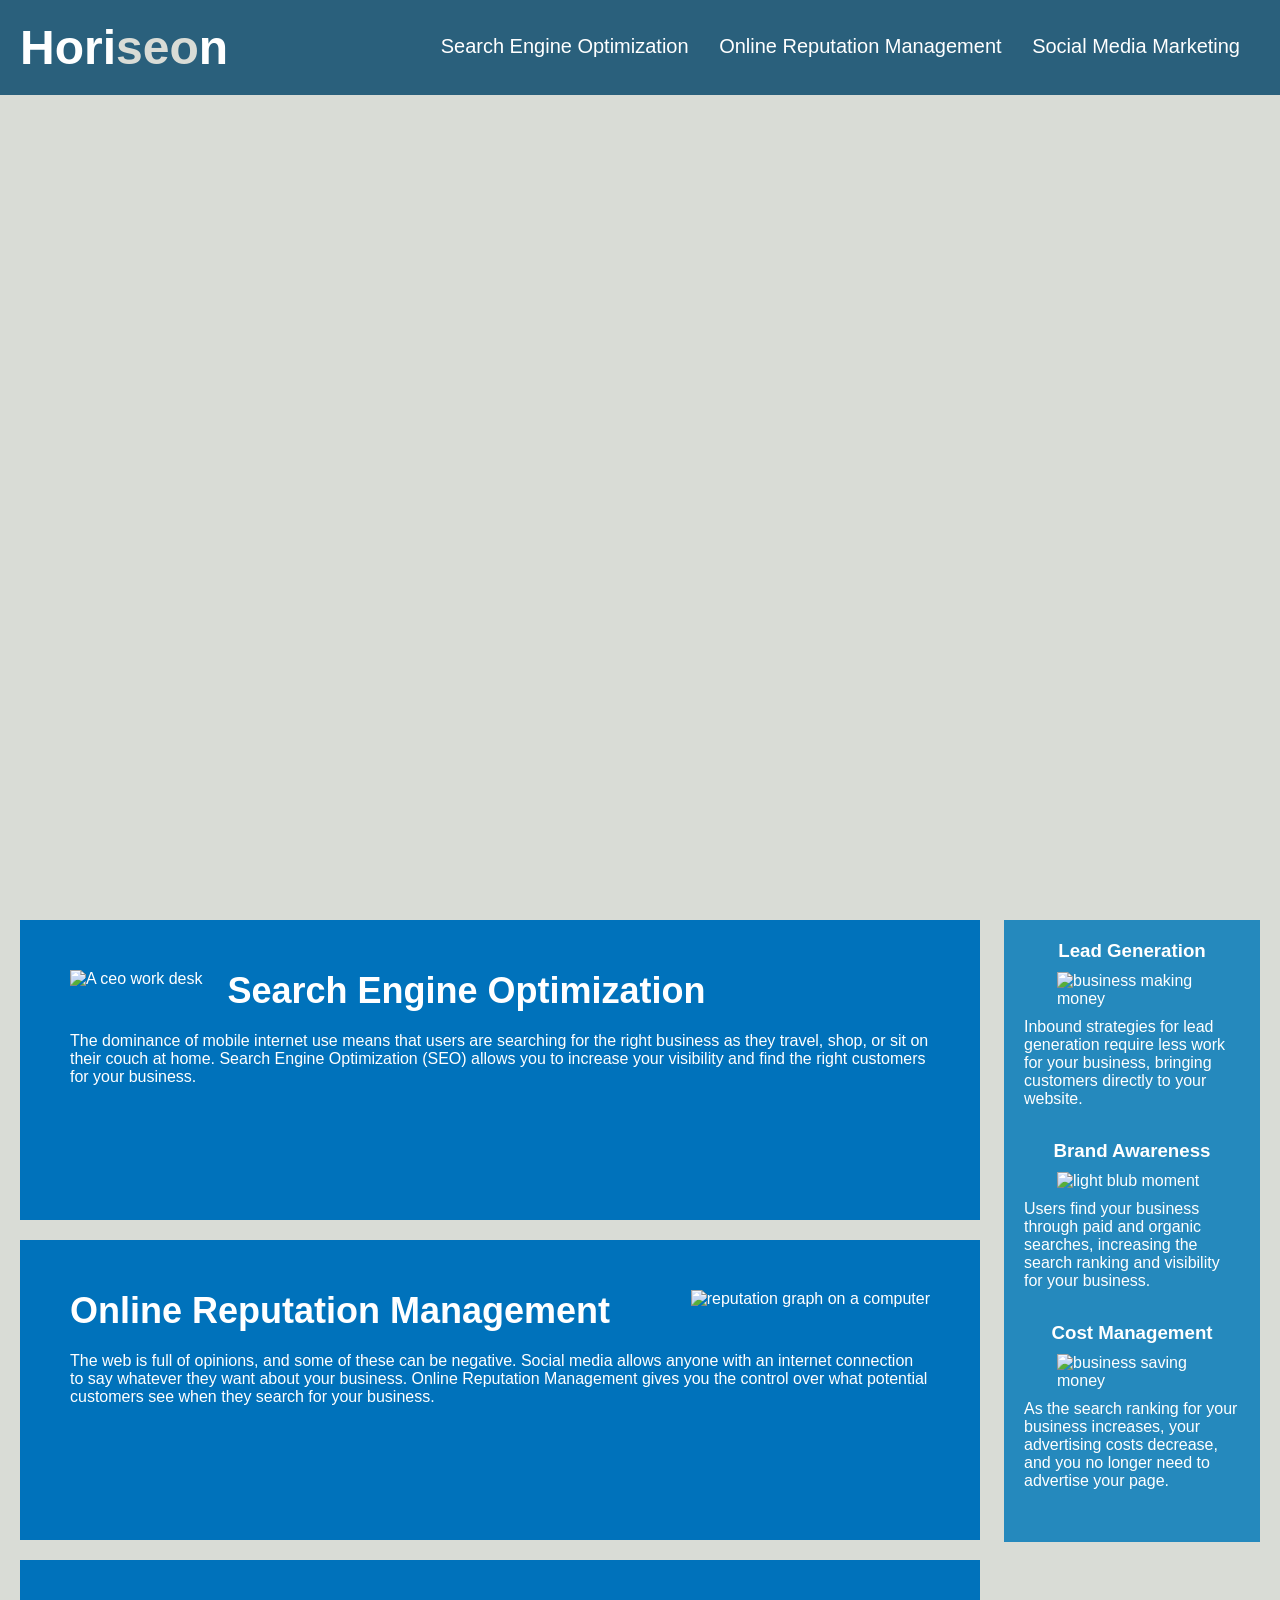
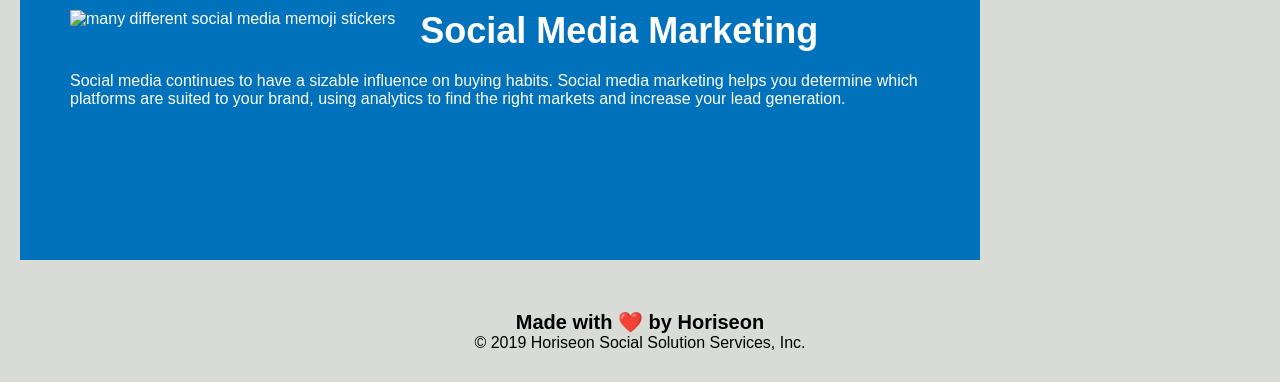
==== index.html @ a8ed6bb7 "made changes" ====
<!DOCTYPE html>
<html lang="en-us">

<head>
    <meta charset="UTF-8" />
    <link rel="stylesheet" href="./style.css">
    <title>Horiseon Flyer</title>
</head>

<body>
    <div class="header">
        <h1>Hori<span class="seo">seo</span>n</h1>
        <div>
            <!-- ul, and li are lists, in this case listing all the 3 items detailed in the webpage -->
            <ul>
                <li>
                    <!-- href links the image into the webpage, when link is clicked, it will bring you to the sections labelled as such. -->
                    <a href="#search-engine-optimization">Search Engine Optimization</a>
                </li>
                <li>
                    <a href="#online-reputation-management">Online Reputation Management</a>
                </li>
                <li>
                    <a href="#social-media-marketing">Social Media Marketing</a>
                </li>
            </ul>
        </div>
    </div>
     <!-- Div "hero" is the main image under the header -->
    <div class="hero"></div>
    <div class="content">
        <!--First section, search engine optimization -->
        <div class="search-engine-optimization">
            <img src="./assets/search-engine-optimization.jpg" class="float-left" alt="A ceo work desk"/>
            <h2>Search Engine Optimization</h2>
            <p>
                The dominance of mobile internet use means that users are searching for the right business as they travel, shop, or sit on their couch at home. Search Engine Optimization (SEO) allows you to increase your visibility and find the right customers for your business.
            </p>
        </div>
        <!--Second section, online reputation management -->
        <div id="online-reputation-management" class="online-reputation-management">
            <img src="./assets/online-reputation-management.jpg" class="float-right" alt="reputation graph on a  computer"/>
            <h2>Online Reputation Management</h2>
            <p>
                The web is full of opinions, and some of these can be negative. Social media allows anyone with an internet connection to say whatever they want about your business. Online Reputation Management gives you the control over what potential customers see when they search for your business.
            </p>
        </div>
         <!--Third section, social media marketing -->
        <div id="social-media-marketing" class="social-media-marketing">
            <img src="./assets/social-media-marketing.jpg" class="float-left" alt="many different social media memoji stickers"/>
            <h2>Social Media Marketing</h2>
            <p>
                Social media continues to have a sizable influence on buying habits. Social media marketing helps you determine which platforms are suited to your brand, using analytics to find the right markets and increase your lead generation.
            </p>
        </div>
    </div>
    <!--Fourth section on the right side of page, showing the benefits of using horiseon -->
    <div class="benefits">
        <div class="benefit-lead">
            <h3>Lead Generation</h3>
            <img src="./assets/lead-generation.png" alt="business making money"/>
            <p>
                Inbound strategies for lead generation require less work for your business, bringing customers directly to your website.
            </p>
        </div>
        <div class="benefit-brand">
            <h3>Brand Awareness</h3>
            <img src="./assets/brand-awareness.png" alt="light blub moment"/>
            <p>
                Users find your business through paid and organic searches, increasing the search ranking and visibility for your business.
            </p>
        </div>
        <div class="benefit-cost">
            <h3>Cost Management</h3>
            <img src="./assets/cost-management.png" alt="business saving money"/>
            <p>
                As the search ranking for your business increases, your advertising costs decrease, and you no longer need to advertise your page.
            </p>
        </div>
    </div>
     <!-- the footer -->
    <div class="footer">
        <h2>Made with ❤️️ by Horiseon</h2>
        <p>
            &copy; 2019 Horiseon Social Solution Services, Inc.
        </p>
    </div>
</body>

</html>
---- style.css ----
* {
    box-sizing: border-box;
    padding: 0;
    margin: 0;
}

body {
    background-color: #d9dcd6;
}

.header {
    padding: 20px;
    font-family: 'Trebuchet MS', 'Lucida Sans Unicode', 'Lucida Grande', 'Lucida Sans', Arial, sans-serif;
    background-color: #2a607c;
    color: #ffffff;
}

.header h1 {
    display: inline-block;
    font-size: 48px;
}

.header h1 .seo {
    color: #d9dcd6;
}

.header div {
    padding-top: 15px;
    margin-right: 20px;
    float: right;
    font-family: 'Gill Sans', 'Gill Sans MT', Calibri, 'Trebuchet MS', sans-serif;
    font-size: 20px;
}

.header div ul {
    list-style-type: none;
}

.header div ul li {
    display: inline-block;
    margin-left: 25px;
}

a {
    color: #ffffff;
    text-decoration: none;
}

p {
    font-size: 16px;
}

.hero {
    height: 800px;
    width: 100%;
    margin-bottom: 25px;
    background-image: url("../images/digital-marketing-meeting.jpg");
    background-size: cover;
    background-position: center;
}

.float-left {
    float: left;
    margin-right: 25px;
}

.float-right {
    float: right;
    margin-left: 25px;
}

.content {
    width: 75%;
    display: inline-block;
    margin-left: 20px;
}

.benefits {
    margin-right: 20px;
    padding: 20px;
    clear: both;
    float: right;
    width: 20%;
    height: 100%;
    font-family: 'Gill Sans', 'Gill Sans MT', Calibri, 'Trebuchet MS', sans-serif;
    background-color: #2589bd;
}

.benefit-lead {
    margin-bottom: 32px;
    color: #ffffff;
}

.benefit-brand {
    margin-bottom: 32px;
    color: #ffffff;
}

.benefit-cost {
    margin-bottom: 32px;
    color: #ffffff;
}

.benefit-lead h3 {
    margin-bottom: 10px;
    text-align: center;
}

.benefit-brand h3 {
    margin-bottom: 10px;
    text-align: center;
}

.benefit-cost h3 {
    margin-bottom: 10px;
    text-align: center;
}

.benefit-lead img {
    display: block;
    margin: 10px auto;
    max-width: 150px;
}

.benefit-brand img {
    display: block;
    margin: 10px auto;
    max-width: 150px;
}

.benefit-cost img {
    display: block;
    margin: 10px auto;
    max-width: 150px;
}

.search-engine-optimization {
    margin-bottom: 20px;
    padding: 50px;
    height: 300px;
    font-family: 'Gill Sans', 'Gill Sans MT', Calibri, 'Trebuchet MS', sans-serif;
    background-color: #0072bb;
    color: #ffffff;
}

.online-reputation-management {
    margin-bottom: 20px;
    padding: 50px;
    height: 300px;
    font-family: 'Gill Sans', 'Gill Sans MT', Calibri, 'Trebuchet MS', sans-serif;
    background-color: #0072bb;
    color: #ffffff;
}

.social-media-marketing {
    margin-bottom: 20px;
    padding: 50px;
    height: 300px;
    font-family: 'Gill Sans', 'Gill Sans MT', Calibri, 'Trebuchet MS', sans-serif;
    background-color: #0072bb;
    color: #ffffff;
}

.search-engine-optimization img {
    max-height: 200px;
}

.online-reputation-management img {
    max-height: 200px;
}

.social-media-marketing img {
    max-height: 200px;
}

.search-engine-optimization h2 {
    margin-bottom: 20px;
    font-size: 36px;
}

.online-reputation-management h2 {
    margin-bottom: 20px;
    font-size: 36px;
}

.social-media-marketing h2 {
    margin-bottom: 20px;
    font-size: 36px;
}

.footer {
    padding: 30px;
    clear: both;
    font-family: 'Trebuchet MS', 'Lucida Sans Unicode', 'Lucida Grande', 'Lucida Sans', Arial, sans-serif;
    text-align: center;
}

.footer h2 {
    font-size: 20px;
}
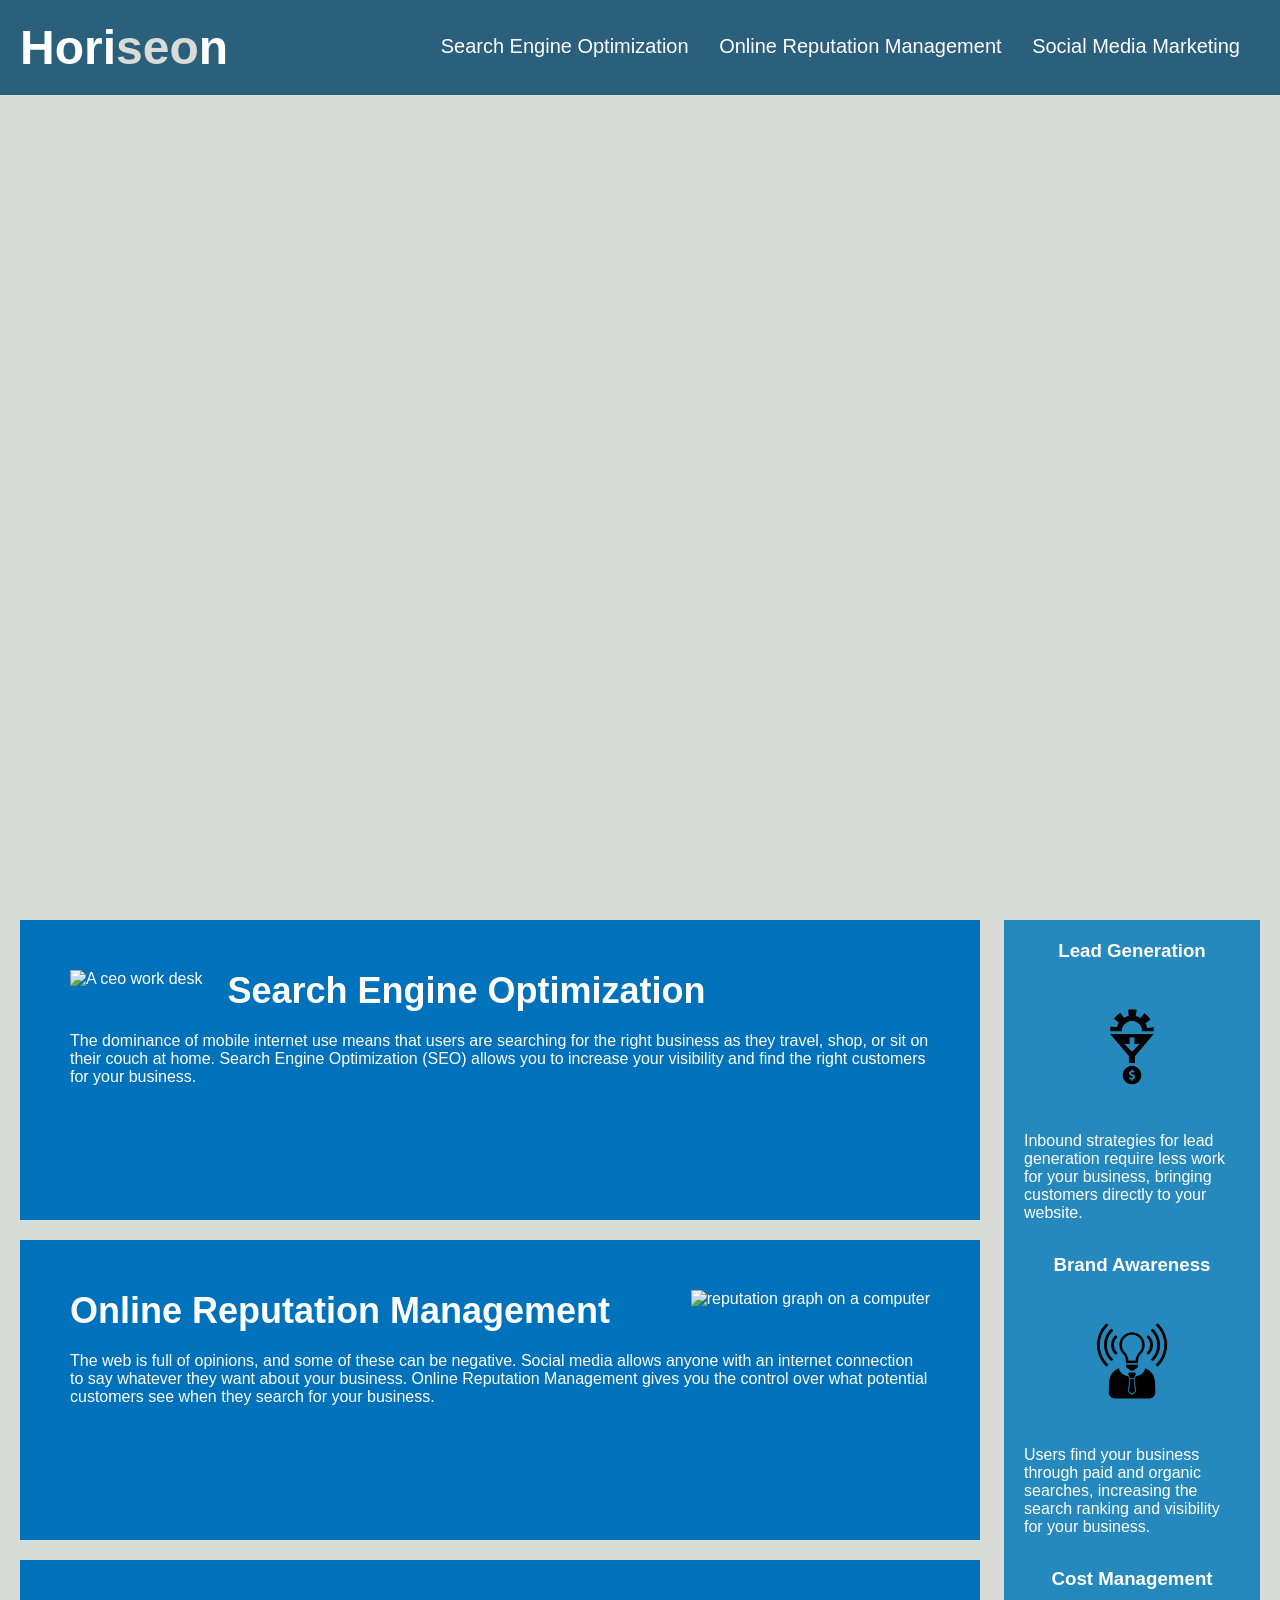
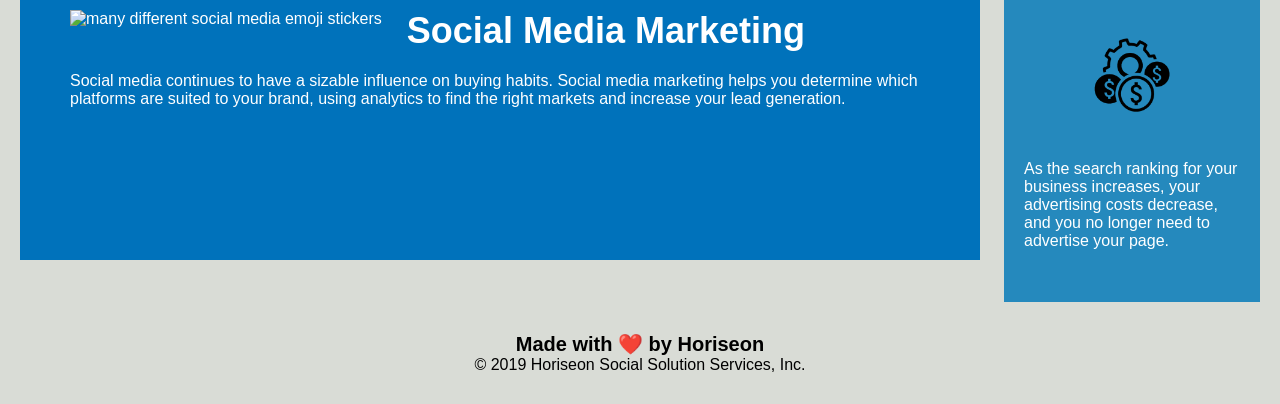
==== commit e32f3817: "fixed the imiges links" ====
--- a/index.html
+++ b/index.html
@@ -3,7 +3,7 @@
 
 <head>
     <meta charset="UTF-8" />
-    <link rel="stylesheet" href="./style.css">
+    <link rel="stylesheet" href="./assets/style.css">
     <title>Horiseon Flyer</title>
 </head>
 
@@ -26,12 +26,13 @@
             </ul>
         </div>
     </div>
+    
      <!-- Div "hero" is the main image under the header -->
     <div class="hero"></div>
     <div class="content">
         <!--First section, search engine optimization -->
         <div class="search-engine-optimization">
-            <img src="./assets/search-engine-optimization.jpg" class="float-left" alt="A ceo work desk"/>
+            <img src="./assets/images/search-engine-optimization (2).jpg" class="float-left" alt="A ceo work desk"/>
             <h2>Search Engine Optimization</h2>
             <p>
                 The dominance of mobile internet use means that users are searching for the right business as they travel, shop, or sit on their couch at home. Search Engine Optimization (SEO) allows you to increase your visibility and find the right customers for your business.
@@ -39,7 +40,7 @@
         </div>
         <!--Second section, online reputation management -->
         <div id="online-reputation-management" class="online-reputation-management">
-            <img src="./assets/online-reputation-management.jpg" class="float-right" alt="reputation graph on a  computer"/>
+            <img src="./assets/images/online-reputation-management (1).jpg" class="float-right" alt="reputation graph on a  computer"/>
             <h2>Online Reputation Management</h2>
             <p>
                 The web is full of opinions, and some of these can be negative. Social media allows anyone with an internet connection to say whatever they want about your business. Online Reputation Management gives you the control over what potential customers see when they search for your business.
@@ -47,7 +48,7 @@
         </div>
          <!--Third section, social media marketing -->
         <div id="social-media-marketing" class="social-media-marketing">
-            <img src="./assets/social-media-marketing.jpg" class="float-left" alt="many different social media memoji stickers"/>
+            <img src="./assets/images/social-media-marketing (2).jpg" class="float-left" alt="many different social media emoji stickers"/>
             <h2>Social Media Marketing</h2>
             <p>
                 Social media continues to have a sizable influence on buying habits. Social media marketing helps you determine which platforms are suited to your brand, using analytics to find the right markets and increase your lead generation.
@@ -58,21 +59,21 @@
     <div class="benefits">
         <div class="benefit-lead">
             <h3>Lead Generation</h3>
-            <img src="./assets/lead-generation.png" alt="business making money"/>
+            <img src="./assets/images/lead-generation (1).png" alt="business making money"/>
             <p>
                 Inbound strategies for lead generation require less work for your business, bringing customers directly to your website.
             </p>
         </div>
         <div class="benefit-brand">
             <h3>Brand Awareness</h3>
-            <img src="./assets/brand-awareness.png" alt="light blub moment"/>
+            <img src="./assets/images/brand-awareness (1).png" alt="light blub moment"/>
             <p>
                 Users find your business through paid and organic searches, increasing the search ranking and visibility for your business.
             </p>
         </div>
         <div class="benefit-cost">
             <h3>Cost Management</h3>
-            <img src="./assets/cost-management.png" alt="business saving money"/>
+            <img src="./assets/images/cost-management (1).png" alt="business saving money"/>
             <p>
                 As the search ranking for your business increases, your advertising costs decrease, and you no longer need to advertise your page.
             </p>
--- a/assets/style.css
+++ b/assets/style.css
@@ -0,0 +1,200 @@
+* {
+    box-sizing: border-box;
+    padding: 0;
+    margin: 0;
+}
+
+body {
+    background-color: #d9dcd6;
+}
+
+.header {
+    padding: 20px;
+    font-family: 'Trebuchet MS', 'Lucida Sans Unicode', 'Lucida Grande', 'Lucida Sans', Arial, sans-serif;
+    background-color: #2a607c;
+    color: #ffffff;
+}
+
+.header h1 {
+    display: inline-block;
+    font-size: 48px;
+}
+
+.header h1 .seo {
+    color: #d9dcd6;
+}
+
+.header div {
+    padding-top: 15px;
+    margin-right: 20px;
+    float: right;
+    font-family: 'Gill Sans', 'Gill Sans MT', Calibri, 'Trebuchet MS', sans-serif;
+    font-size: 20px;
+}
+
+.header div ul {
+    list-style-type: none;
+}
+
+.header div ul li {
+    display: inline-block;
+    margin-left: 25px;
+}
+
+a {
+    color: #ffffff;
+    text-decoration: none;
+}
+
+p {
+    font-size: 16px;
+}
+
+.hero {
+    height: 800px;
+    width: 100%;
+    margin-bottom: 25px;
+    background-image: url("../assets/images/digital-marketing-meeting\ \(1\).jpg");
+    background-size: cover;
+    background-position: center;
+}
+
+.float-left {
+    float: left;
+    margin-right: 25px;
+}
+
+.float-right {
+    float: right;
+    margin-left: 25px;
+}
+
+.content {
+    width: 75%;
+    display: inline-block;
+    margin-left: 20px;
+}
+
+.benefits {
+    margin-right: 20px;
+    padding: 20px;
+    clear: both;
+    float: right;
+    width: 20%;
+    height: 100%;
+    font-family: 'Gill Sans', 'Gill Sans MT', Calibri, 'Trebuchet MS', sans-serif;
+    background-color: #2589bd;
+}
+
+.benefit-lead {
+    margin-bottom: 32px;
+    color: #ffffff;
+}
+
+.benefit-brand {
+    margin-bottom: 32px;
+    color: #ffffff;
+}
+
+.benefit-cost {
+    margin-bottom: 32px;
+    color: #ffffff;
+}
+
+.benefit-lead h3 {
+    margin-bottom: 10px;
+    text-align: center;
+}
+
+.benefit-brand h3 {
+    margin-bottom: 10px;
+    text-align: center;
+}
+
+.benefit-cost h3 {
+    margin-bottom: 10px;
+    text-align: center;
+}
+
+.benefit-lead img {
+    display: block;
+    margin: 10px auto;
+    max-width: 150px;
+}
+
+.benefit-brand img {
+    display: block;
+    margin: 10px auto;
+    max-width: 150px;
+}
+
+.benefit-cost img {
+    display: block;
+    margin: 10px auto;
+    max-width: 150px;
+}
+
+.search-engine-optimization {
+    margin-bottom: 20px;
+    padding: 50px;
+    height: 300px;
+    font-family: 'Gill Sans', 'Gill Sans MT', Calibri, 'Trebuchet MS', sans-serif;
+    background-color: #0072bb;
+    color: #ffffff;
+}
+
+.online-reputation-management {
+    margin-bottom: 20px;
+    padding: 50px;
+    height: 300px;
+    font-family: 'Gill Sans', 'Gill Sans MT', Calibri, 'Trebuchet MS', sans-serif;
+    background-color: #0072bb;
+    color: #ffffff;
+}
+
+.social-media-marketing {
+    margin-bottom: 20px;
+    padding: 50px;
+    height: 300px;
+    font-family: 'Gill Sans', 'Gill Sans MT', Calibri, 'Trebuchet MS', sans-serif;
+    background-color: #0072bb;
+    color: #ffffff;
+}
+
+.search-engine-optimization img {
+    max-height: 200px;
+}
+
+.online-reputation-management img {
+    max-height: 200px;
+}
+
+.social-media-marketing img {
+    max-height: 200px;
+}
+
+.search-engine-optimization h2 {
+    margin-bottom: 20px;
+    font-size: 36px;
+}
+
+.online-reputation-management h2 {
+    margin-bottom: 20px;
+    font-size: 36px;
+}
+
+.social-media-marketing h2 {
+    margin-bottom: 20px;
+    font-size: 36px;
+}
+
+.footer {
+    padding: 30px;
+    clear: both;
+    font-family: 'Trebuchet MS', 'Lucida Sans Unicode', 'Lucida Grande', 'Lucida Sans', Arial, sans-serif;
+    text-align: center;
+}
+
+.footer h2 {
+    font-size: 20px;
+}
